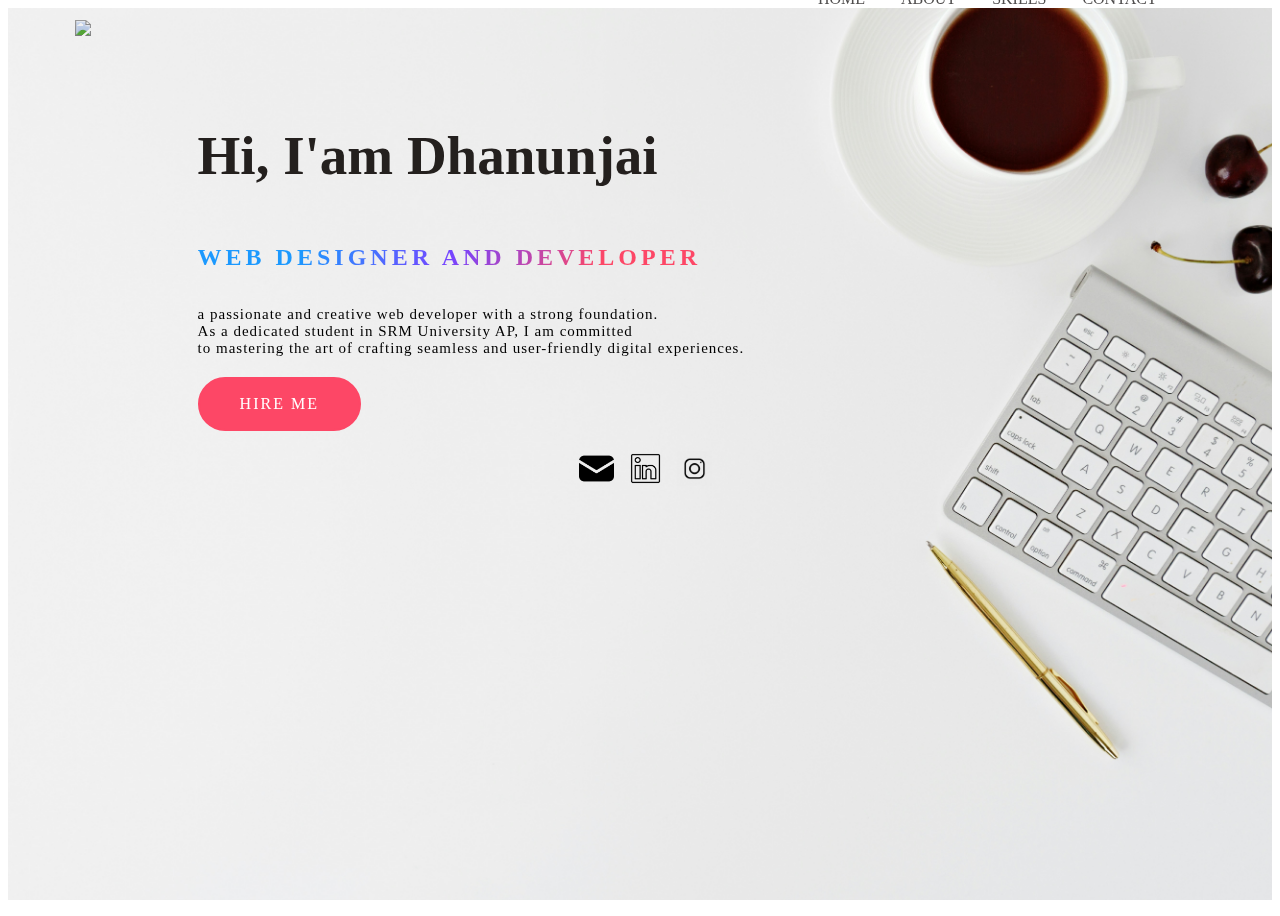
==== index.html @ 0810e757 "Personal Biodata" ====
<!DOCTYPE html>
<html>
    <head>
        <title>Personal Website</title>
        <link rel="stylesheet" href="home.css">
    </head>
    <body>
        <div class="main">
            <div class="navbar">
                <img src="bLogo.png" class="logo">

                <ul>
                    <li><a href="index.html">HOME</a></li>
                    <li><a href="about.html">ABOUT</a></li>
                    <li><a href="skills.html">SKILLS</a></li>
                    <li><a href="contact.html">CONTACT</a></li>
                </ul>
            </div>
            <div class="info">
                <h1>Hi, I'am Dhanunjai</h1>
                <h2>WEB DESIGNER AND DEVELOPER</h2>
                <p>a passionate and creative web developer with a strong foundation.</br>
                    As a dedicated student in SRM University AP,
                    I am committed </br>to mastering the art of crafting seamless and user-friendly digital experiences.</br>
                </p>
                <a href="/Resume.pdf">Hire Me</a>
            </div>
            <div class="icon">
                <a href="mailto:dhanunjaiari1189@gmail.com" class="icon-link">
                    <img src="mail.png" alt="mail" />
                </a>
                <a href="https://www.linkedin.com/in/dhanunjai-ari-5990a22259/" class="icon-link">
                    <img src="linkedIn.png" alt="linkedin" />
                </a>
                <a href="https://www.instagram.com/vintage_vocals_/" class="icon-link">
                    <img src="insta.jpg" alt="Instagram"/>
                </a>
            </div>
        </div>
    </body>
</html>
---- home.css ----
.main{
    width: 100%;
    height: 100vh;
    background-image: url(homeBg.jpg);
    background-repeat: no-repeat;
    background-attachment: fixed;
    background-size: cover;
    background-position: center;
    position: relative;
}

.navbar{
    width: 86%;
    display: flex;
    margin: auto;
    padding: 15px 0;
    align-items: center;
    justify-content: space-between;
}

.navbar .logo{
    width: 250px;
    cursor: pointer;
    margin: -3% -2%;
    mix-blend-mode: multiply;
    filter: contrast(1);
}

ul{
    margin-top: -4%;
    margin-right: 1%;
    font: bold;
    list-style: none;
}

ul li{
    text-decoration: none;
    display: inline-block;
    padding: 10px 16px;
    vertical-align: middle; 
}

ul li a {
    font: bold;
    text-decoration: none; 
    color: rgb(79, 77, 77); 
}

ul li a:hover{
    color: red;
}

.info{
    margin-left: 15%;
    margin-top: 6%;
}

.info h1{
    font-size: 55px;
    color: rgb(36,32,30);
}

.info h2{
    color: #0a0a0a;
    text-transform: uppercase;
    letter-spacing: 4px;
    display: inline-block;
    margin-bottom: 20px;
    background: linear-gradient(120deg, #1c99fe 20.69%, #7644ff 50.19%, #fd4766 79.69%);
    color: transparent;
    background-clip: text;
    -text-fill-color: transparent;
}

.info p{
    font-size: 15px;
    letter-spacing: 1px;
    margin-bottom: 20px;
}

.info a{
    text-decoration: none;
    color: #fff;
    font-size: 16px;
    text-transform: uppercase;
    letter-spacing: 2px;
    padding: 16px 40px;
    border-radius: 500px;
    display: inline-block;
    font-weight: 500;
    transition: all 0.4s ease-in-out;
    background-size: 152% 100%;
    background: #fd4766;
    border: 2px solid #fd4766;
}

.info a:hover{
    background: transparent;
    border-color: #fd4766;
    color: #fd4766;
}

.icon {
    margin-top: 20px;
    text-align: center;
}

.icon-link {
    display: inline-block;
    margin-left: 10px; 
}

.icon img {
    width: 35px; 
    height: auto; 
    cursor: pointer;
    mix-blend-mode: multiply;
    filter: contrast(1);
}

.image{
    width: 30%;
    height: 50%;
    position: absolute;
    right: 100px;
    bottom: 130px;
}

.image img{
    position: absolute;
    height: 140%;
    left: 40%;
    border-radius: 50%;
    transform: translate(-55%);
    bottom: 0;
}
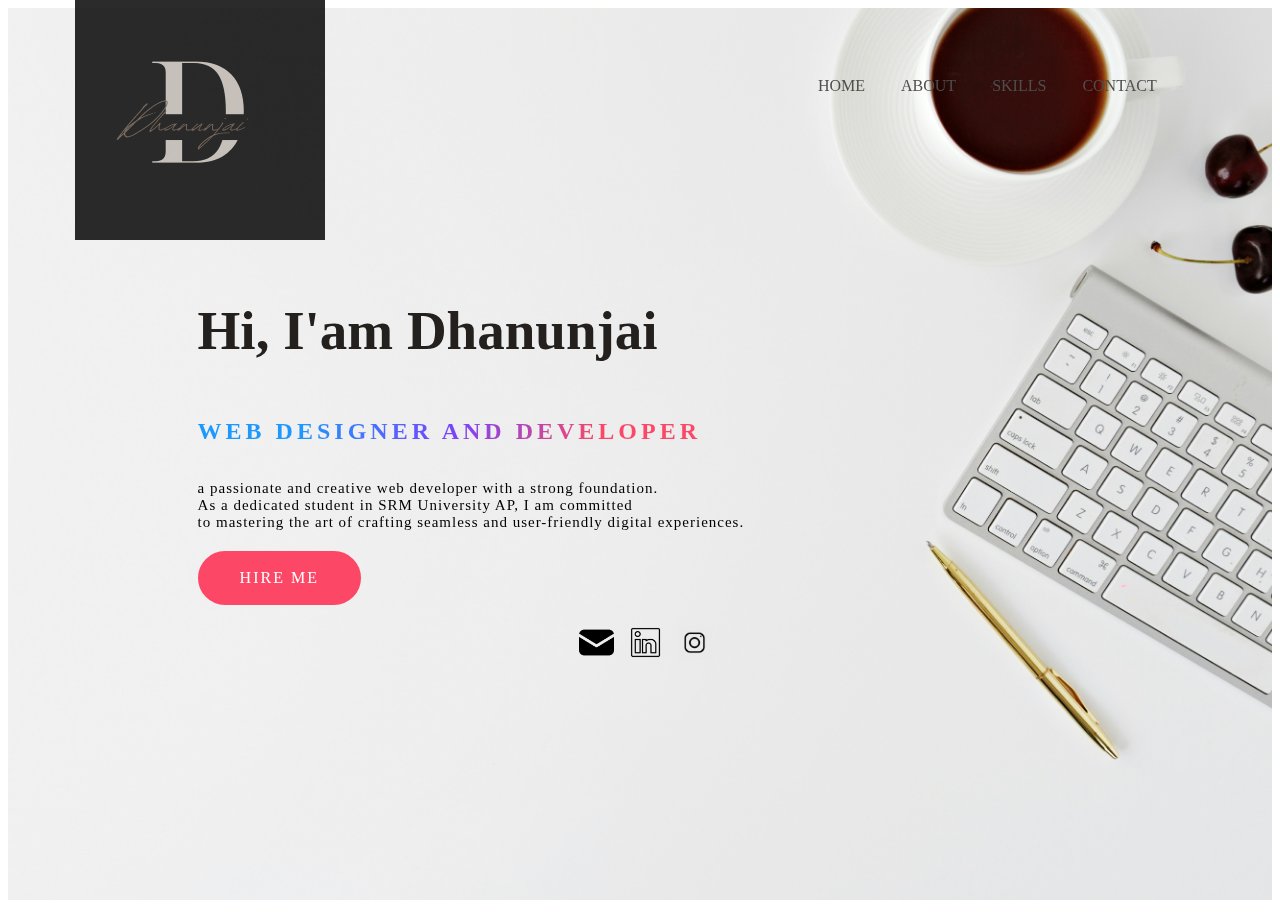
==== commit bafec246: "Update index.html" ====
--- a/index.html
+++ b/index.html
@@ -7,7 +7,7 @@
     <body>
         <div class="main">
             <div class="navbar">
-                <img src="bLogo.png" class="logo">
+                <img src="blogo.png" class="logo">
 
                 <ul>
                     <li><a href="index.html">HOME</a></li>
@@ -38,4 +38,4 @@
             </div>
         </div>
     </body>
-</html>+</html>
